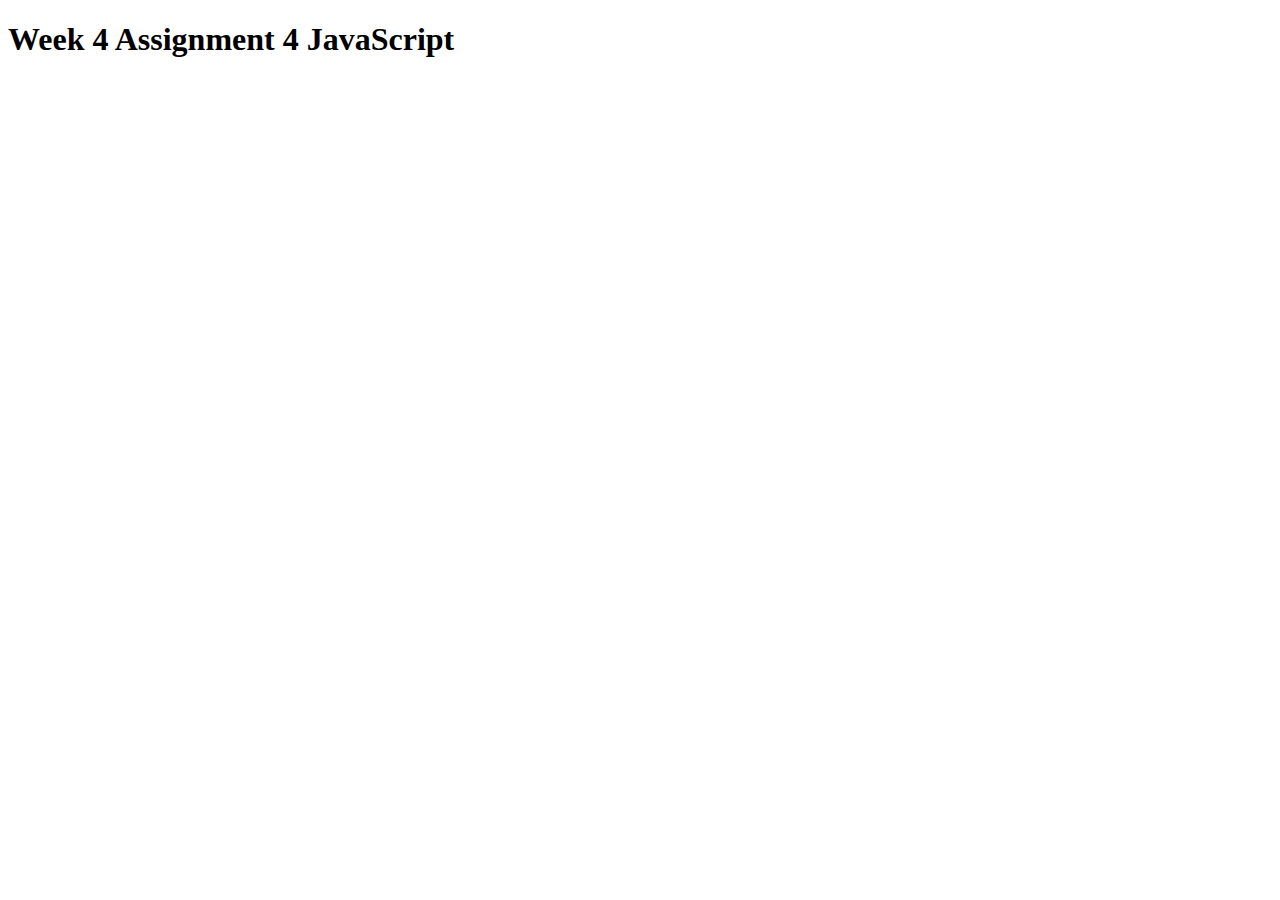
==== Assignments/week 4 Assignment/index_week_4_Assignment.html @ dd2058b2 "Week 4 Assignment Solution." ====
<!DOCTYPE html>
<html lang="en">
<head>
    <meta charset="UTF-8">
    <meta name="viewport" content="width=device-width, initial-scale=1.0">
    <title>Week 4 Assignment</title>
</head>
<body>
    <h1>Week 4  Assignment 4 JavaScript</h1>
    
    <script src="sayHello.js"></script>
    <script src="sayGoodBye.js"></script>
    <script src="app.js"></script>
</body>
</html>
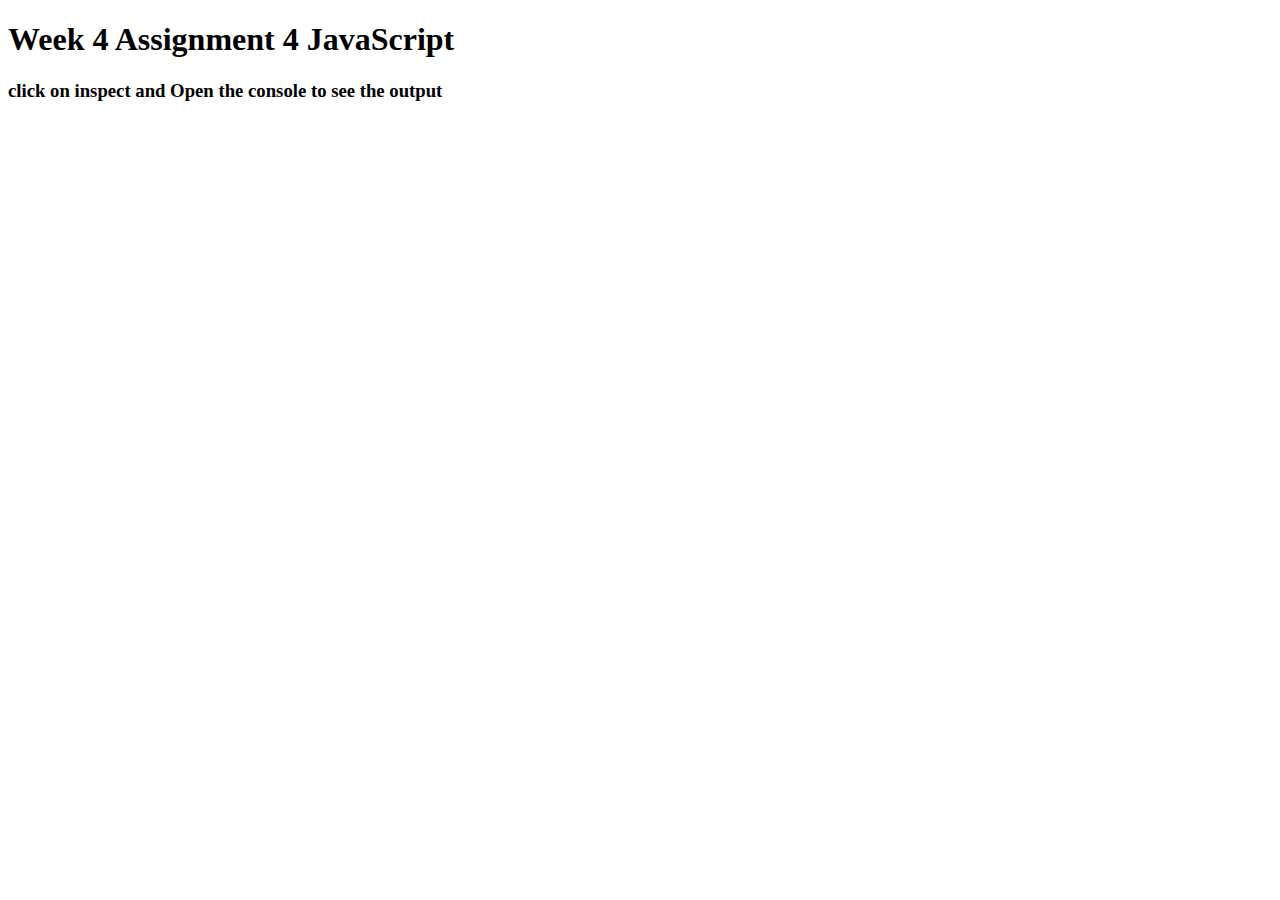
==== commit 3f7e500b: "Update index_week_4_Assignment.html" ====
--- a/Assignments/week 4 Assignment/index_week_4_Assignment.html
+++ b/Assignments/week 4 Assignment/index_week_4_Assignment.html
@@ -7,9 +7,10 @@
 </head>
 <body>
     <h1>Week 4  Assignment 4 JavaScript</h1>
+    <h3>click on inspect and Open the console to see the output</h3>
     
     <script src="sayHello.js"></script>
     <script src="sayGoodBye.js"></script>
     <script src="app.js"></script>
 </body>
-</html>+</html>
